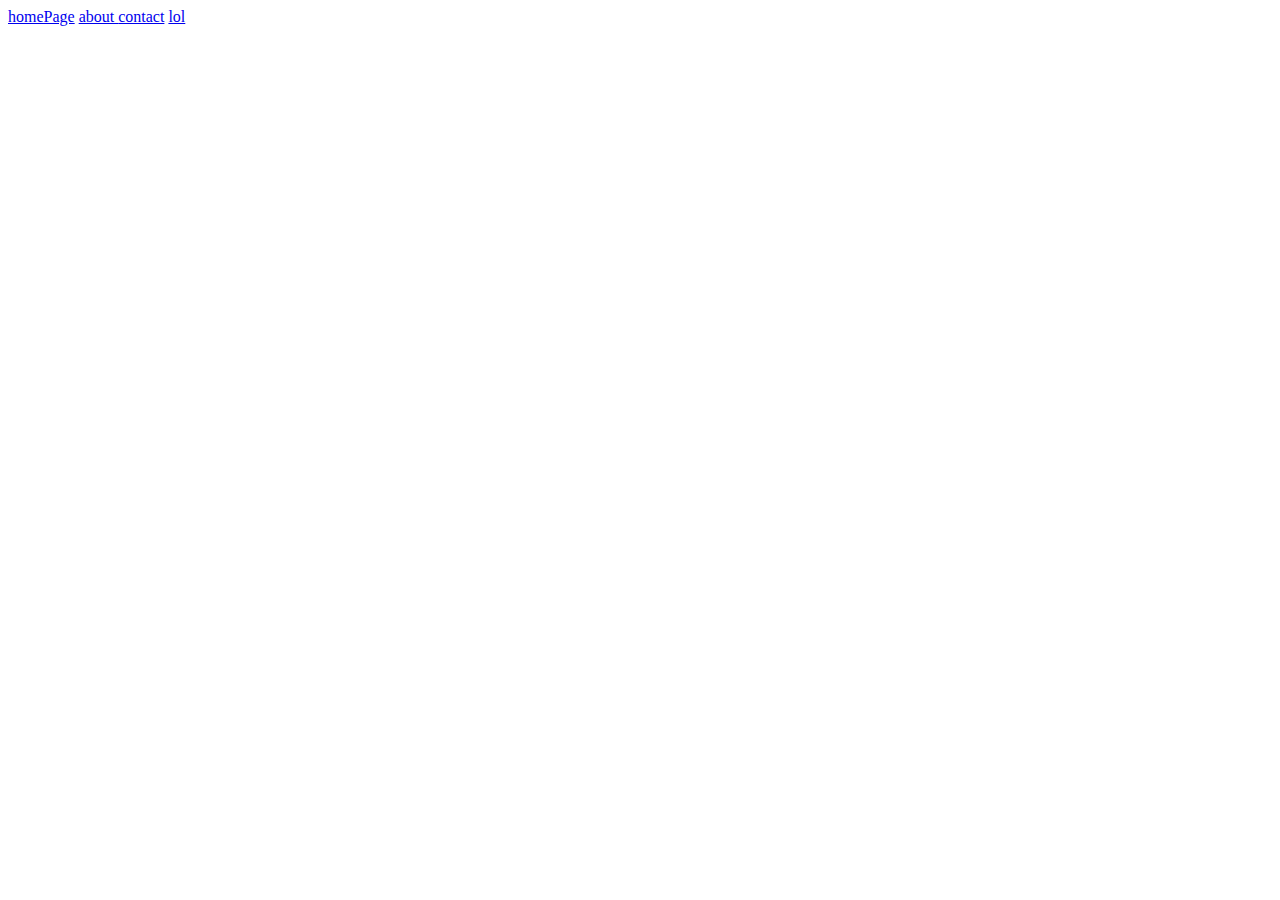
==== page/movies.html @ 7e3bc037 "Add files via upload" ====
<!DOCTYPE html>
<html lang="en" dir="ltr">
  <head>
    <meta charset="utf-8">
    <title>movies</title>
<link rel="stylesheet" href="../css/movies.css">



  </head>
  <body>
    <div class="topnav">
      <a class="nav" href="../page\index.html">homePage</a>
      <a class="nav" onclick="" href="#about">about </a>
      <a class="nav" onclick="" href="#contact-us" >contact</a>
      <a class="nav" onclick="alert('lol')" href="#lol" ">lol</a>
    </div>


  </body>
</html>
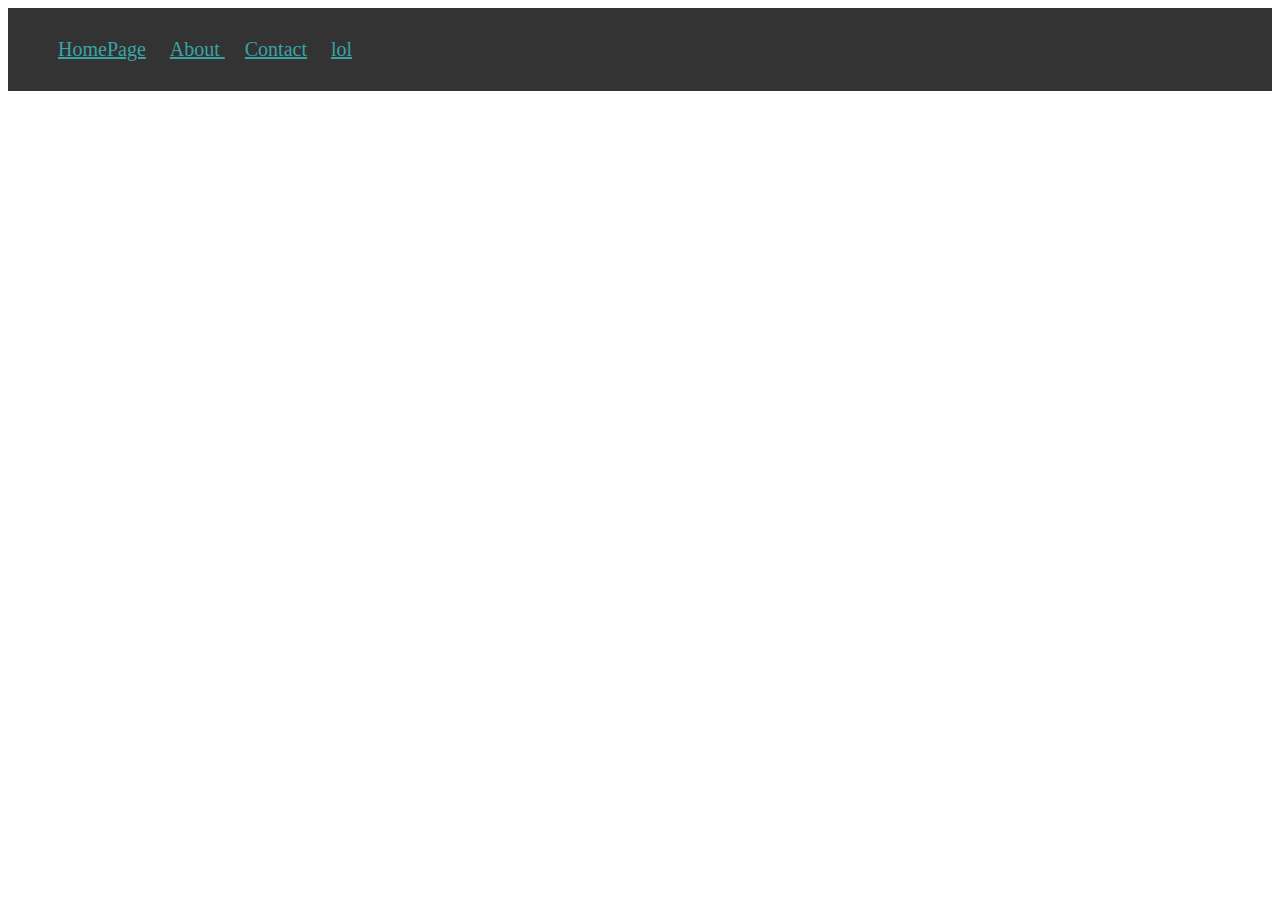
==== commit 6da5be82: "Update movies.html" ====
--- a/page/movies.html
+++ b/page/movies.html
@@ -10,10 +10,10 @@
   </head>
   <body>
     <div class="topnav">
-      <a class="nav" href="../page\index.html">homePage</a>
-      <a class="nav" onclick="" href="#about">about </a>
-      <a class="nav" onclick="" href="#contact-us" >contact</a>
-      <a class="nav" onclick="alert('lol')" href="#lol" ">lol</a>
+      <a class="nav" href="../page\index.html">HomePage</a>
+      <a class="nav" onclick="" href="#about">About </a>
+      <a class="nav" onclick="" href="#contact-us" >Contact</a>
+      <a class="nav" onclick="alert('lol')" href="#lol">lol</a>
     </div>
 
 
--- a/css/movies.css
+++ b/css/movies.css
@@ -0,0 +1,23 @@
+.nav {
+  color: rgba(56, 163, 165, 1);
+  position: relative;
+  text-align: left;
+  padding: 30px 0 0 20px;
+  font-size: 20px;
+  overflow: hidden;
+}
+@keyframes slideInFromLeft {
+  0% {/* לתת לאנימציה נקודת התחלה לפי העמוד*/
+    transform: translateX(-100%);
+  }
+  100% { /* לתת לאנימציה נקודת סיום לפי העמוד*/
+    transform: translateX(0);
+  }
+}
+
+.topnav { /* קריאה לאנימציה*/
+  animation: 1s ease-out 0s 1 slideInFromLeft;/* כמות הזמן שהאנימציה מתמשכת (מהירות האנימציה)*/
+
+  background: #333; /* צבע*/
+  padding: 30px;
+}
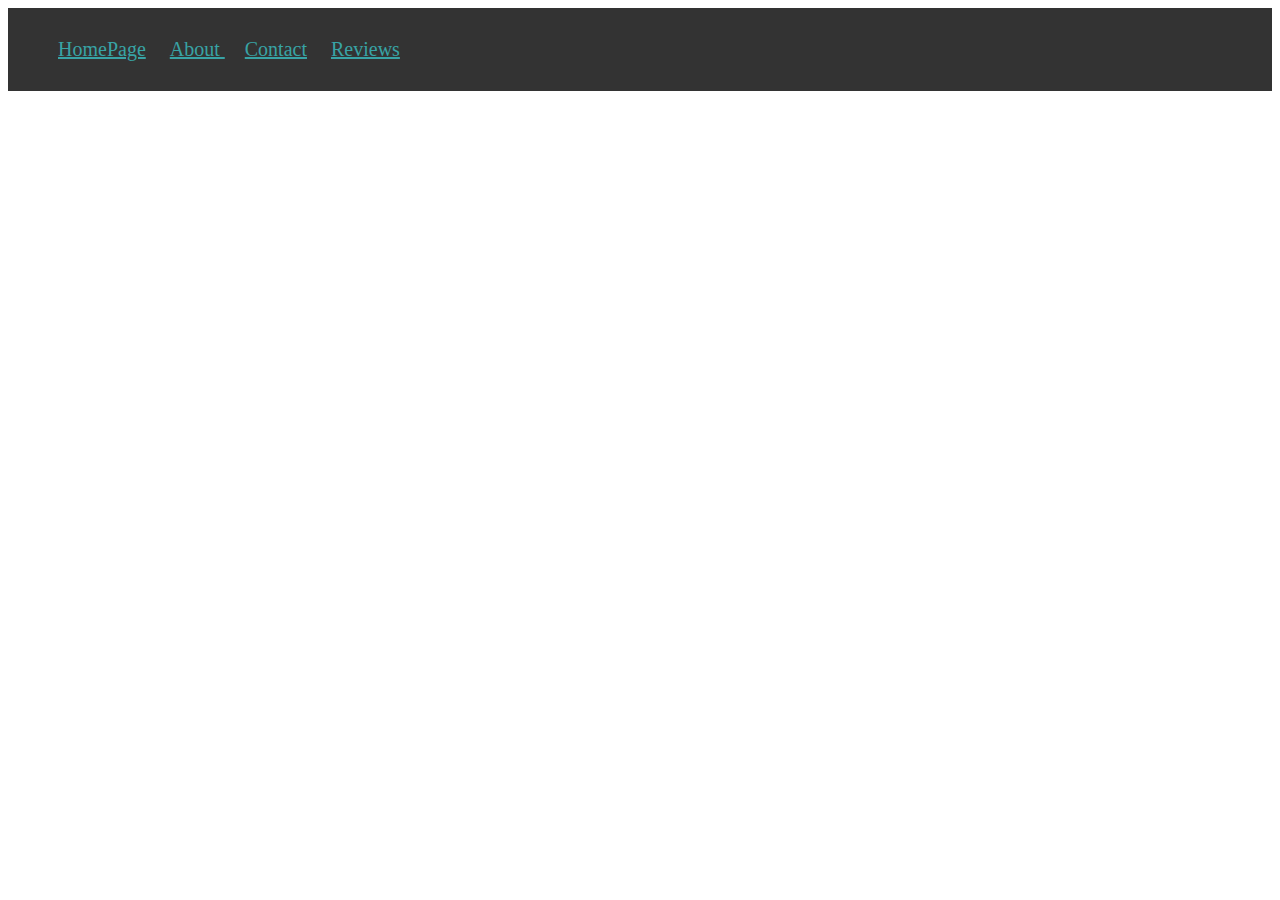
==== commit 0c22a08b: "Update movies.html" ====
--- a/page/movies.html
+++ b/page/movies.html
@@ -13,7 +13,7 @@
       <a class="nav" href="../page\index.html">HomePage</a>
       <a class="nav" onclick="" href="#about">About </a>
       <a class="nav" onclick="" href="#contact-us" >Contact</a>
-      <a class="nav" onclick="alert('lol')" href="#lol">lol</a>
+      <a class="nav" onclick="alert('Reviews yet to be uploaded.')" href="#lol" id="nav3">Reviews</a>
     </div>
 
 
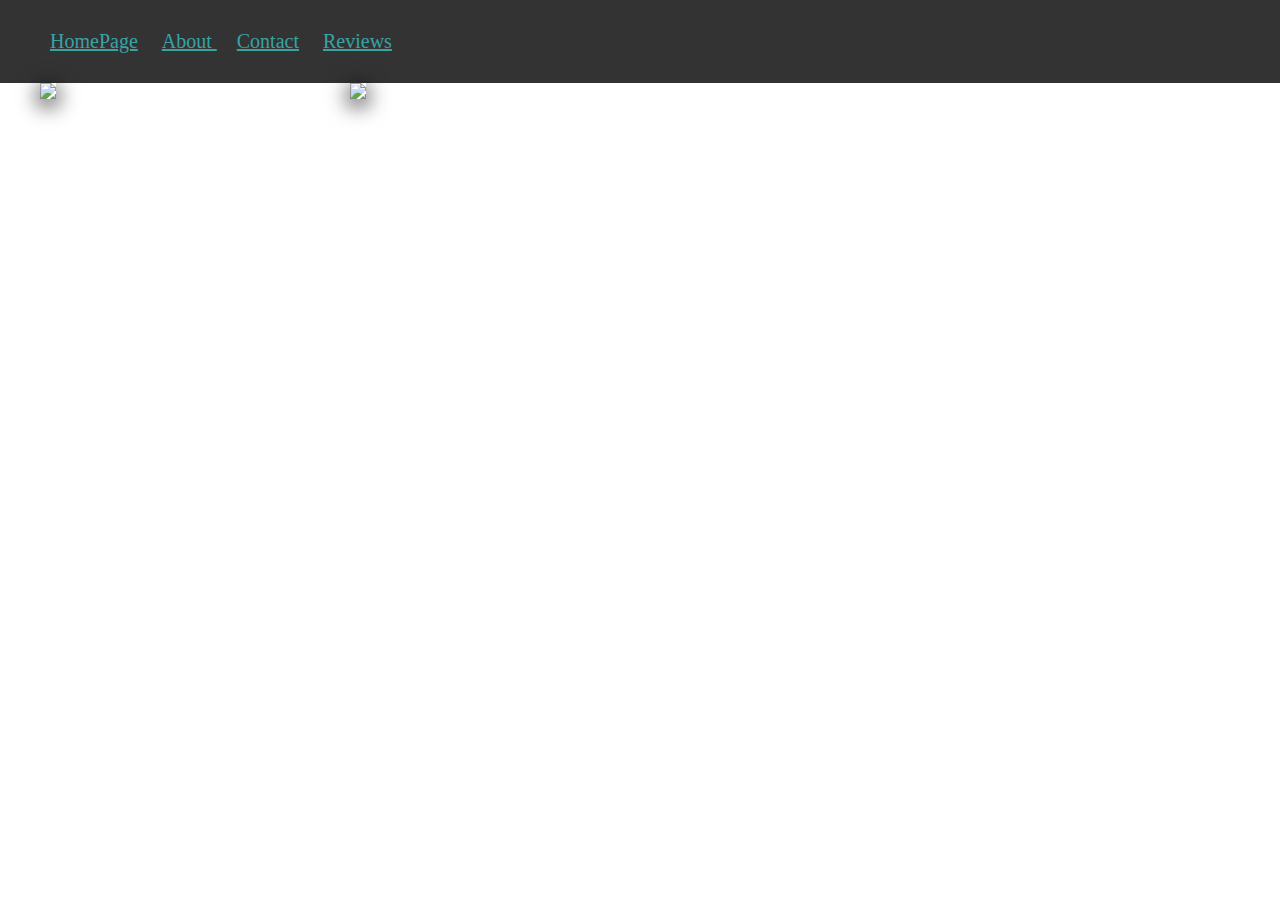
==== commit e2cee2d9: "Update movies.html" ====
--- a/page/movies.html
+++ b/page/movies.html
@@ -17,5 +17,39 @@
     </div>
 
 
+    <div class="hero-container">
+  		<div class="main-container">
+  			<div class="poster-container">
+  				<a href="#"><img src="https://i.ibb.co/ThPNnzM/blade-runner.jpg" class="poster" /></a>
+  			</div>
+  			<div class="ticket-container">
+  				<div class="ticket__content">
+  					<h4 class="ticket__movie-title">Blade Runner 2049</h4>
+  					<p class="ticket__movie-slogan">
+  						More human than human is our motto.
+  					</p>
+  					<p class="ticket__current-price">$28.00</p>
+  					<p class="ticket__old-price">$44.99</p>
+  					<button class="ticket__buy-btn">Buy now</button>
+  				</div>
+  			</div>
+  		</div>
+
+      <div class="main-container">
+			<div class="poster-container">
+				<a href="#"><img src="https://i.ibb.co/Zd51z5c/justice-league.jpg" class="poster" /></a>
+			</div>
+			<div class="ticket-container">
+				<div class="ticket__content">
+					<h4 class="ticket__movie-title">Justice League</h4>
+					<p class="ticket__movie-slogan">You can't save the world alone.</p>
+					<p class="ticket__current-price">$20.75</p>
+					<p class="ticket__old-price">$40.99</p>
+					<button class="ticket__buy-btn">Buy now</button>
+				</div>
+			</div>
+		</div>
+	</div>
+
   </body>
 </html>
--- a/css/movies.css
+++ b/css/movies.css
@@ -1,3 +1,5 @@
+
+
 .nav {
   color: rgba(56, 163, 165, 1);
   position: relative;
@@ -21,3 +23,158 @@
   background: #333; /* צבע*/
   padding: 30px;
 }
+
+
+@import url("https://fonts.googleapis.com/css2?family=Roboto:wght@100;300;400;500;700&display=swap");
+
+* {
+	box-sizing: border-box;
+	padding: 0;
+	margin: 0;
+}
+
+/*body {
+	background: #457fb4;
+	font-family: "Roboto", sans-serif;
+	display: flex;
+	height: 100vh;
+}*/
+
+.hero-container {
+	margin: auto;
+	display: flex;
+}
+
+.main-container {
+	width: 270px;
+	height: 540px;
+	position: relative;
+	margin: 0 20px;
+}
+
+.poster-container {
+	width: 230px;
+	position: absolute;
+	top: 0;
+	left: 20px;
+	z-index: 9999;
+}
+
+.poster {
+	width: 100%;
+	box-shadow: 0 5px 20px 3px rgba(0, 0, 0, 0.6);
+}
+
+.ticket-container {
+	background: #fff;
+	width: 270px;
+	height: 520px;
+	display: flex;
+	flex-direction: column;
+	align-items: center;
+	border-radius: 5px;
+	position: absolute;
+	top: 20px;
+	box-shadow: 0 5px 20px 3px rgba(0, 0, 0, 0.6);
+	opacity: 0;
+}
+
+.main-container:hover .ticket-container {
+	opacity: 1;
+	animation: bounceIn 0.6s linear;
+}
+
+@keyframes bounceIn {
+	0%,
+	20%,
+	40%,
+	60%,
+	80%,
+	to {
+		-webkit-animation-timing-function: cubic-bezier(0.215, 0.61, 0.355, 1);
+		animation-timing-function: cubic-bezier(0.215, 0.61, 0.355, 1);
+	}
+	0% {
+		opacity: 0;
+		-webkit-transform: scale3d(0.3, 0.3, 0.3);
+		transform: scale3d(0.3, 0.3, 0.3);
+	}
+	20% {
+		-webkit-transform: scale3d(1.03, 1.03, 1.03);
+		transform: scale3d(1.03, 1.03, 1.03);
+	}
+	40% {
+		-webkit-transform: scale3d(0.9, 0.9, 0.9);
+		transform: scale3d(0.9, 0.9, 0.9);
+	}
+	60% {
+		opacity: 1;
+		-webkit-transform: scale3d(1.01, 1.01, 1.01);
+		transform: scale3d(1.01, 1.01, 1.01);
+	}
+	80% {
+		-webkit-transform: scale3d(0.97, 0.97, 0.97);
+		transform: scale3d(0.97, 0.97, 0.97);
+	}
+	to {
+		opacity: 1;
+		-webkit-transform: scaleX(1);
+		transform: scaleX(1);
+	}
+}
+
+/* @keyframes bounce {
+  50% {
+    opacity: 1;
+    transform: scale(1.1);
+  }
+
+  100% {
+    opacity: 1;
+    transform: scale(1);
+  }
+} */
+
+.ticket__content {
+	width: 100%;
+	position: absolute;
+	bottom: 0;
+	text-align: center;
+}
+
+.ticket__movie-title {
+	text-transform: uppercase;
+	margin-bottom: 5px;
+}
+
+.ticket__movie-slogan {
+	color: #999;
+	font-size: 0.9rem;
+	margin-bottom: 20px;
+}
+
+.ticket__current-price {
+	color: #69c982;
+	font-size: 1.4rem;
+	font-weight: bold;
+}
+
+.ticket__old-price {
+	color: #999;
+	text-decoration: line-through;
+	margin-bottom: 10px;
+}
+
+.ticket__buy-btn {
+	cursor: pointer;
+	width: 100%;
+	background: #2f2f2f;
+	color: white;
+	padding: 15px 0;
+	font-size: 1rem;
+	font-weight: bold;
+	text-transform: uppercase;
+	border: 0;
+	border-bottom-left-radius: 5px;
+	border-bottom-right-radius: 5px;
+}
